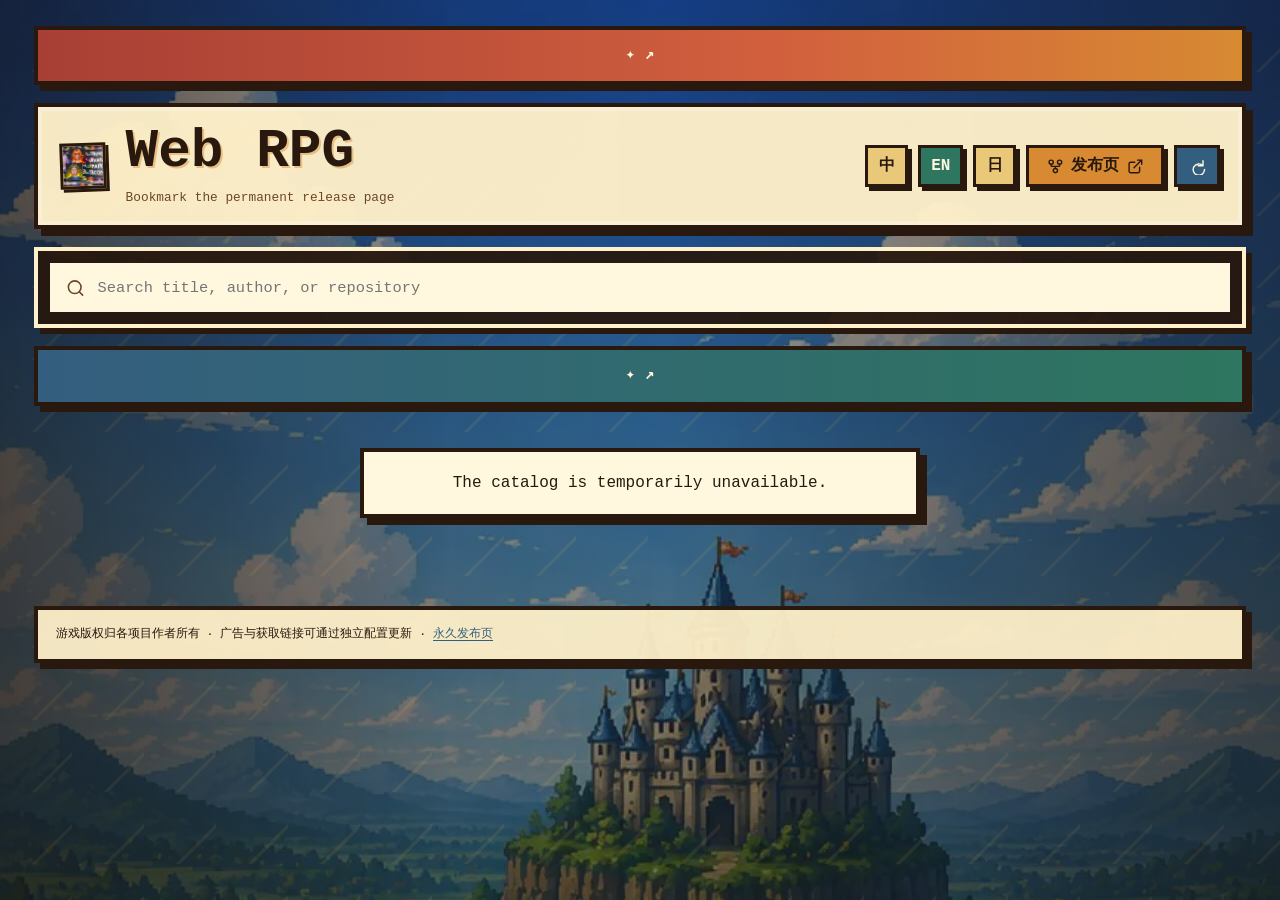
==== index.html @ 39d05b2f "fix: match upstream game catalog ordering" ====
<!doctype html>
<html lang="zh-Hans">
  <head>
    <meta charset="UTF-8" />
    <meta name="viewport" content="width=device-width, initial-scale=1" />
    <meta name="description" content="Web RPG 是 777723.xyz 的公开网页 RPG 游戏目录：搜索、发现并直接游玩已验证的 Web RPG 作品。" />
    <meta name="robots" content="index,follow,max-image-preview:large,max-snippet:-1,max-video-preview:-1" />
    <meta name="referrer" content="strict-origin-when-cross-origin" />
    <meta name="theme-color" content="#17100a" />
    <title>Web RPG · 777723.xyz</title>
    <link rel="canonical" href="https://777723-xyz.github.io/" />
    <meta property="og:type" content="website" />
    <meta property="og:site_name" content="Web RPG" />
    <meta property="og:title" content="Web RPG · 777723.xyz" />
    <meta property="og:description" content="发现并直接游玩已验证的网页 RPG 作品。" />
    <meta property="og:url" content="https://777723-xyz.github.io/" />
    <meta property="og:image" content="https://777723-xyz.github.io/assets/brand-avatar.webp" />
    <meta name="twitter:card" content="summary" />
    <meta name="twitter:title" content="Web RPG · 777723.xyz" />
    <meta name="twitter:description" content="发现并直接游玩已验证的网页 RPG 作品。" />
    <meta name="twitter:image" content="https://777723-xyz.github.io/assets/brand-avatar.webp" />
    <link rel="icon" href="/favicon.ico" sizes="any" />
    <link rel="apple-touch-icon" href="/assets/brand-avatar.webp" />
    <link rel="preload" as="image" href="/assets/webrpg-background-mobile.webp" type="image/webp" fetchpriority="high" />
    <link rel="stylesheet" href="/styles.css?v=loader-20260721" />
  </head>
  <body>
    <div class="site-shell">
      <div class="site-scrim">
        <aside class="ad-slot ad-slot--header" aria-label="推广">
          <a id="header-ad" target="_blank" rel="noopener noreferrer sponsored"></a>
        </aside>

        <header class="hero-band">
          <div class="brand-lockup">
            <div class="brand-mark">
              <img src="/assets/brand-avatar.webp" width="474" height="316" alt="777723.xyz 头像" decoding="async" fetchpriority="high" />
            </div>
            <div class="brand-text">
              <h1>Web RPG</h1>
              <p id="tagline">请务必收藏发布页，回家不迷路</p>
            </div>
          </div>

          <div class="hero-actions">
            <div class="language-switch" role="group" aria-label="语言">
              <button type="button" class="pixel-button language-button is-active" data-language="zh-Hans" aria-pressed="true">中</button>
              <button type="button" class="pixel-button language-button" data-language="en" aria-pressed="false">EN</button>
              <button type="button" class="pixel-button language-button" data-language="ja" aria-pressed="false">日</button>
            </div>

            <a id="publish-link" class="pixel-button publish-button" href="https://777723.xyz" target="_blank" rel="noopener noreferrer">
              <svg viewBox="0 0 24 24" aria-hidden="true"><circle cx="12" cy="18" r="3"></circle><circle cx="6" cy="6" r="3"></circle><circle cx="18" cy="6" r="3"></circle><path d="M18 9v2c0 .6-.4 1-1 1H7c-.6 0-1-.4-1-1V9M12 12v3"></path></svg>
              <span>发布页</span>
              <svg viewBox="0 0 24 24" aria-hidden="true"><path d="M15 3h6v6M10 14 21 3M18 13v6a2 2 0 0 1-2 2H5a2 2 0 0 1-2-2V8a2 2 0 0 1 2-2h6"></path></svg>
            </a>

            <button id="reload" type="button" class="pixel-button reload-button" aria-label="重新加载目录" title="重新加载目录">
              <svg viewBox="0 0 24 24" aria-hidden="true"><path d="M20 11a8.1 8.1 0 1 0 2.2 5.5M20 4v7h-7"></path></svg>
            </button>
          </div>
        </header>

        <section class="command-band" aria-label="搜索游戏">
          <div class="search-row">
            <svg class="search-icon" viewBox="0 0 24 24" aria-hidden="true"><circle cx="11" cy="11" r="8"></circle><path d="m21 21-4.3-4.3"></path></svg>
            <label class="sr-only" for="search">搜索标题、作者或仓库名</label>
            <input id="search" type="search" autocomplete="off" placeholder="搜索标题、作者或仓库名" />
          </div>
        </section>

        <aside class="ad-slot ad-slot--search" aria-label="推广">
          <a id="search-ad" target="_blank" rel="noopener noreferrer sponsored"></a>
        </aside>

        <section id="catalog-loader" class="catalog-loader" role="status" aria-live="polite" aria-busy="true" aria-labelledby="catalog-loader-label">
          <div class="catalog-loader__content">
            <p id="catalog-loader-label">正在读取索引…</p>
            <div class="catalog-loader__strip" aria-hidden="true"><span></span><span></span><span></span></div>
          </div>
        </section>

        <p id="catalog-status" class="catalog-status sr-only" role="status">正在读取游戏目录…</p>
        <main id="catalog" class="catalog-grid" aria-live="polite"></main>
        <div id="catalog-more" class="catalog-more" hidden>
          <button id="load-more" class="pixel-button" type="button">加载更多</button>
        </div>

        <footer class="site-footer">
          <p>游戏版权归各项目作者所有 · 广告与获取链接可通过独立配置更新 · <a id="footer-publish" href="https://777723.xyz" target="_blank" rel="noopener noreferrer">永久发布页</a></p>
        </footer>
      </div>
    </div>

    <template id="game-card-template">
      <article class="game-card">
        <div class="cover-frame">
          <img class="cover-base" alt="" aria-hidden="true" loading="lazy" decoding="async" fetchpriority="low" />
          <img class="cover-image" alt="" loading="lazy" decoding="async" fetchpriority="low" referrerpolicy="no-referrer" />
        </div>
        <div class="game-body">
          <div class="game-heading">
            <h2 class="game-title"></h2>
            <p class="game-repo"></p>
          </div>
          <div class="game-meta">
            <span class="badge engine"></span>
            <span class="badge size" hidden></span>
          </div>
          <div class="game-actions">
            <a class="pixel-button play" target="_blank" rel="noopener noreferrer">
              <svg viewBox="0 0 24 24" aria-hidden="true"><path d="m5 3 14 9-14 9V3z"></path></svg>
              <span data-copy="play">开始</span>
            </a>
            <a class="pixel-button source" target="_blank" rel="noopener noreferrer" aria-label="查看源码" title="查看源码">
              <svg viewBox="0 0 24 24" aria-hidden="true"><circle cx="12" cy="18" r="3"></circle><circle cx="6" cy="6" r="3"></circle><circle cx="18" cy="6" r="3"></circle><path d="M18 9v2c0 .6-.4 1-1 1H7c-.6 0-1-.4-1-1V9M12 12v3"></path></svg>
              <span class="sr-only" data-copy="source">源码</span>
            </a>
            <a class="pixel-button acquire" target="_blank" rel="noopener noreferrer sponsored">
              <span data-copy="acquire">获取</span>
            </a>
          </div>
        </div>
      </article>
    </template>

    <template id="card-ad-template">
      <a class="card-ad" target="_blank" rel="noopener noreferrer sponsored">
        <span class="card-ad-label">AD</span>
        <strong></strong>
        <span aria-hidden="true">→</span>
      </a>
    </template>

    <script type="module" src="/app.js?v=data-size-sort-20260721"></script>
  </body>
</html>
---- styles.css ----
:root {
  color-scheme: light;
  --ink: #28180e;
  --paper: #fff1c9;
  --paper-soft: #fff8df;
  --paper-deep: #e9c979;
  --green: #2e765f;
  --orange: #d78a32;
  --blue: #345e7f;
  --red: #a83f35;
  --muted: #6d4727;
  --shadow: 7px 7px 0 var(--ink);
  font-family: "SFMono-Regular", Consolas, "Liberation Mono", "PingFang SC", "Microsoft YaHei", monospace;
  background: #17100a;
  color: var(--ink);
}

* { box-sizing: border-box; }

html {
  min-width: 320px;
  min-height: 100%;
  background: #17100a;
  scroll-behavior: smooth;
}

body {
  min-width: 320px;
  min-height: 100vh;
  margin: 0;
  overflow-x: hidden;
  background: #17100a;
}

button,
input,
a { font: inherit; }

a { color: inherit; }

svg {
  width: 1.05em;
  height: 1.05em;
  flex: 0 0 auto;
  fill: none;
  stroke: currentColor;
  stroke-width: 2;
  stroke-linecap: round;
  stroke-linejoin: round;
}

.site-shell {
  position: relative;
  min-height: 100svh;
  isolation: isolate;
}

.catalog-loader {
  display: grid;
  place-items: center;
  width: min(920px, calc(100% - 32px));
  min-height: clamp(210px, 32svh, 340px);
  margin: 22px auto;
  padding: 22px;
  opacity: 1;
}

.catalog-loader.is-hidden {
  display: none;
}

.catalog-loader__content {
  display: grid;
  justify-items: center;
  gap: clamp(18px, 2.4vw, 26px);
  width: min(100%, 680px);
  padding: clamp(34px, 5vw, 58px) clamp(22px, 5vw, 56px);
  border: 4px solid var(--ink);
  background: rgb(255 248 223 / 0.97);
  box-shadow: 7px 7px 0 var(--ink), inset 0 0 0 3px rgb(255 255 255 / 0.3);
  color: var(--ink);
  text-align: center;
}

.catalog-loader__content p {
  margin: 0;
  font-size: clamp(0.98rem, 2vw, 1.28rem);
  font-weight: 900;
  line-height: 1.45;
}

.catalog-loader__strip {
  display: grid;
  grid-template-columns: repeat(3, minmax(0, 1fr));
  gap: clamp(8px, 1.4vw, 12px);
  width: min(100%, 310px);
}

.catalog-loader__strip span {
  height: clamp(11px, 1.5vw, 15px);
  border: 3px solid var(--ink);
  background: var(--green);
  box-shadow: 4px 4px 0 var(--ink);
  animation: loading-pulse 900ms steps(2, end) infinite;
}

.catalog-loader__strip span:nth-child(2) {
  background: var(--orange);
  animation-delay: 140ms;
}

.catalog-loader__strip span:nth-child(3) {
  background: var(--paper-deep);
  animation-delay: 280ms;
}

.site-shell::before {
  position: fixed;
  inset: 0;
  z-index: 0;
  content: "";
  pointer-events: none;
  background:
    linear-gradient(135deg, transparent 0 72%, rgb(255 203 104 / 0.08) 72% 75%, transparent 75%) 0 0 / 72px 72px,
    linear-gradient(90deg, rgb(23 14 9 / 0.5), rgb(23 14 9 / 0.12) 52%, rgb(23 14 9 / 0.44)),
    linear-gradient(180deg, rgb(59 38 22 / 0.22), rgb(23 16 10 / 0.48)),
    image-set(
      url("/assets/webrpg-background-mobile.webp") type("image/webp"),
      url("/assets/webrpg-background-mobile.jpg") type("image/jpeg")
    ) center top / cover no-repeat;
  background-color: #17100a;
}

.site-scrim {
  position: relative;
  z-index: 1;
  min-height: 100svh;
  padding: clamp(12px, 2vw, 28px);
  background: linear-gradient(90deg, rgb(18 12 8 / 0.3), transparent 35%, rgb(18 12 8 / 0.24));
}

.hero-band,
.command-band,
.ad-slot,
.catalog-status,
.catalog-grid,
.site-footer {
  width: min(1360px, calc(100% - 16px));
  margin-inline: auto;
}

.hero-band {
  display: flex;
  align-items: center;
  justify-content: space-between;
  gap: 18px;
  padding: clamp(12px, 1.6vw, 18px) clamp(14px, 2vw, 22px);
  border: 4px solid var(--ink);
  background: rgb(255 241 201 / 0.96);
  box-shadow: var(--shadow), inset 0 0 0 4px rgb(255 255 255 / 0.25);
}

.brand-lockup {
  display: flex;
  min-width: 0;
  align-items: center;
  gap: clamp(12px, 2vw, 20px);
}

.brand-mark {
  display: block;
  width: clamp(36px, 4vw, 46px);
  aspect-ratio: 1;
  overflow: hidden;
  border: 3px solid var(--ink);
  background: var(--paper-deep);
  box-shadow: 3px 3px 0 var(--ink);
  transform: rotate(-2deg);
}

.brand-mark img {
  display: block;
  width: 100%;
  height: 100%;
  object-fit: cover;
  object-position: center;
}

.brand-text {
  display: grid;
  min-width: 0;
  gap: 8px;
}

.brand-text h1 {
  margin: 0;
  font-size: clamp(1.55rem, 4.5vw, 3.4rem);
  line-height: 1;
  text-wrap: balance;
  text-shadow: 2px 2px 0 rgb(215 138 50 / 0.45);
}

.brand-text p {
  margin: 0;
  color: var(--muted);
  font-size: clamp(0.7rem, 1vw, 0.88rem);
  line-height: 1.55;
}

.hero-actions,
.language-switch,
.game-actions {
  display: flex;
  flex-wrap: wrap;
  gap: 10px;
}

.game-actions.two-actions { grid-template-columns: repeat(2, minmax(0, 1fr)); }

.hero-actions {
  align-items: center;
  justify-content: flex-end;
}

.language-switch { flex-wrap: nowrap; }

.pixel-button {
  display: inline-flex;
  min-height: 42px;
  align-items: center;
  justify-content: center;
  gap: 8px;
  border: 3px solid var(--ink);
  border-radius: 0;
  padding: 9px 13px;
  background: var(--orange);
  color: var(--ink);
  box-shadow: 4px 4px 0 var(--ink);
  cursor: pointer;
  font-weight: 800;
  line-height: 1;
  text-decoration: none;
  transition: transform 80ms linear, box-shadow 80ms linear, filter 80ms linear;
}

.pixel-button:hover,
.pixel-button:focus-visible {
  filter: brightness(1.07);
  outline: 3px solid var(--paper-soft);
  outline-offset: 2px;
  transform: translate(-2px, -2px);
  box-shadow: 6px 6px 0 var(--ink);
}

.pixel-button:active {
  transform: translate(2px, 2px);
  box-shadow: 2px 2px 0 var(--ink);
}

.language-button {
  min-width: 43px;
  padding-inline: 10px;
  background: var(--paper-deep);
}

.language-button.is-active {
  background: var(--green);
  color: var(--paper-soft);
}

.publish-button { min-width: 138px; }

.reload-button {
  width: 46px;
  padding-inline: 10px;
  background: var(--blue);
  color: var(--paper-soft);
}

.reload-button.is-loading svg { animation: spin 700ms steps(8, end) infinite; }

.ad-slot { margin-bottom: 18px; }

.ad-slot a {
  display: block;
  padding: 13px 18px;
  border: 4px solid var(--ink);
  background: linear-gradient(90deg, var(--red), #d2603e 62%, var(--orange));
  color: #fff8df;
  box-shadow: 6px 6px 0 var(--ink);
  font-size: clamp(0.78rem, 1.4vw, 1rem);
  font-weight: 900;
  line-height: 1.6;
  text-align: center;
  text-decoration: none;
}

.ad-slot a::before { content: "✦ "; }
.ad-slot a::after { content: " ↗"; }
.ad-slot a:hover,
.ad-slot a:focus-visible { filter: brightness(1.12); outline: 3px solid var(--paper-soft); }
.ad-slot[hidden] { display: none; }

.command-band {
  margin-top: 18px;
  padding: 12px;
  border: 4px solid var(--paper);
  background: rgb(40 24 14 / 0.93);
  box-shadow: 6px 6px 0 var(--ink);
}

.search-row { position: relative; min-width: 0; }

.search-icon {
  position: absolute;
  top: 50%;
  left: 16px;
  z-index: 1;
  width: 19px;
  height: 19px;
  color: var(--muted);
  pointer-events: none;
  transform: translateY(-50%);
}

#search {
  width: 100%;
  min-height: 49px;
  border: 0;
  border-radius: 0;
  padding: 12px 16px 12px 48px;
  background: var(--paper-soft);
  color: var(--ink);
  outline: none;
  font-size: 0.96rem;
}

#search:focus { box-shadow: inset 0 0 0 4px var(--orange); }

.ad-slot--search { margin-top: 18px; margin-bottom: 0; }
.ad-slot--search a { background: linear-gradient(90deg, var(--blue), var(--green)); }

.catalog-status {
  min-height: 1.4rem;
  margin-top: 22px;
  margin-bottom: 14px;
  padding-inline: 4px;
  color: var(--paper);
  font-size: 0.78rem;
  line-height: 1.5;
}

.catalog-status.is-error { color: #ffb4a9; }

.catalog-grid {
  display: grid;
  grid-template-columns: repeat(auto-fill, minmax(min(100%, 310px), 1fr));
  gap: clamp(18px, 2vw, 28px);
  align-items: start;
  padding: 2px clamp(2px, 1vw, 10px) 44px;
}

.catalog-more {
  display: flex;
  width: min(1360px, calc(100% - 16px));
  justify-content: center;
  margin: 0 auto 44px;
}

.catalog-more .pixel-button {
  min-width: min(100%, 260px);
  background: var(--paper-deep);
}

.has-auto-load .catalog-more {
  min-height: 2px;
  margin-bottom: 2px;
}

.has-auto-load .catalog-more .pixel-button { display: none; }

.game-card {
  min-width: 0;
  overflow: hidden;
  border: 4px solid var(--ink);
  background: linear-gradient(180deg, rgb(255 248 223 / 0.99), rgb(239 205 139 / 0.99));
  box-shadow: var(--shadow), inset 0 0 0 3px rgb(255 255 255 / 0.25);
  content-visibility: auto;
  contain-intrinsic-size: 430px;
}

.cover-frame {
  position: relative;
  width: 100%;
  aspect-ratio: 16 / 10;
  overflow: hidden;
  border-bottom: 4px solid var(--ink);
  background: var(--paper-deep);
}

.cover-base,
.cover-image {
  position: absolute;
  inset: 0;
  width: 100%;
  height: 100%;
  object-fit: cover;
}

.cover-base { image-rendering: pixelated; }
.cover-image { z-index: 1; opacity: 0; transition: opacity 120ms linear; }
.cover-image.is-loaded { opacity: 1; }

.game-body {
  display: grid;
  gap: 12px;
  padding: 14px;
}

.game-heading { display: grid; min-width: 0; gap: 8px; }

.game-title {
  display: -webkit-box;
  min-height: 3.05em;
  margin: 0;
  overflow: hidden;
  font-size: clamp(0.92rem, 1.18vw, 1.04rem);
  line-height: 1.5;
  -webkit-box-orient: vertical;
  -webkit-line-clamp: 2;
}

.game-repo {
  min-height: 2.7em;
  margin: 0;
  overflow-wrap: anywhere;
  color: var(--muted);
  font-size: 0.73rem;
  line-height: 1.45;
}

.game-meta {
  display: flex;
  min-height: 27px;
  flex-wrap: wrap;
  gap: 7px;
  align-items: center;
}

.badge {
  display: inline-flex;
  max-width: 100%;
  align-items: center;
  border: 2px solid var(--ink);
  padding: 4px 7px;
  background: var(--paper-soft);
  font-size: 0.67rem;
  line-height: 1.3;
}

.game-actions {
  display: grid;
  grid-template-columns: minmax(0, 1fr) 48px minmax(0, 1fr);
  gap: 10px;
}

.game-actions .pixel-button {
  width: 100%;
  min-width: 0;
  padding-inline: 8px;
}

.game-actions .play { background: var(--green); color: var(--paper-soft); }
.game-actions .source { background: var(--paper-deep); }
.game-actions .acquire { background: var(--blue); color: var(--paper-soft); }

.card-ad {
  display: grid;
  grid-column: 1 / -1;
  grid-template-columns: auto minmax(0, 1fr) auto;
  gap: 14px;
  align-items: center;
  min-height: 78px;
  border: 4px solid var(--paper);
  padding: 14px 20px;
  background: rgb(47 123 99 / 0.97);
  color: var(--paper-soft);
  box-shadow: 7px 7px 0 var(--ink);
  line-height: 1.6;
  text-decoration: none;
}

.card-ad:hover,
.card-ad:focus-visible { outline: 4px solid var(--orange); outline-offset: 3px; }
.card-ad-label { border: 2px solid currentColor; padding: 3px 6px; font-size: 0.65rem; }
.card-ad strong { overflow-wrap: anywhere; }

.state-card {
  grid-column: 1 / -1;
  width: min(560px, calc(100% - 16px));
  margin: 40px auto;
  border: 4px solid var(--ink);
  padding: 22px;
  background: var(--paper-soft);
  box-shadow: var(--shadow);
  text-align: center;
}

.site-footer {
  padding: 14px 18px;
  border: 4px solid var(--ink);
  background: rgb(255 241 201 / 0.94);
  box-shadow: 6px 6px 0 var(--ink);
}

.site-footer p { margin: 0; font-size: 0.72rem; line-height: 1.8; }
.site-footer a { color: var(--blue); text-underline-offset: 3px; }

.sr-only {
  position: absolute !important;
  width: 1px !important;
  height: 1px !important;
  min-width: 0 !important;
  min-height: 0 !important;
  padding: 0 !important;
  margin: -1px !important;
  overflow: hidden !important;
  clip: rect(0, 0, 0, 0) !important;
  white-space: nowrap !important;
  border: 0 !important;
}

@keyframes spin { to { transform: rotate(360deg); } }
@keyframes loading-pulse { 50% { filter: brightness(1.3); transform: translateY(-3px); } }

@media (prefers-reduced-motion: reduce) {
  *, *::before, *::after { scroll-behavior: auto !important; transition: none !important; animation: none !important; }
}

@media (max-width: 920px) {
  .hero-band { align-items: flex-start; }
  .hero-actions { flex-direction: column; align-items: flex-end; }
}

@media (max-width: 640px) {
  .catalog-loader {
    width: min(100%, calc(100% - 8px));
    min-height: 180px;
    margin-block: 14px;
    padding: 10px 4px;
  }
  .catalog-loader__content { gap: 16px; padding: 30px 18px; }
  .catalog-loader__content p { font-size: 0.92rem; }
  .site-scrim { padding: 12px 8px; }
  .hero-band,
  .command-band,
  .ad-slot,
  .catalog-status,
  .catalog-grid,
  .site-footer { width: min(100%, calc(100% - 8px)); }
  .hero-band { gap: 10px; padding: 10px 12px; flex-direction: column; box-shadow: 5px 5px 0 var(--ink); }
  .brand-lockup { gap: 9px; }
  .brand-text { gap: 4px; }
  .brand-text h1 { font-size: clamp(1.35rem, 9vw, 2rem); }
  .brand-text p { font-size: 0.66rem; line-height: 1.35; }
  .hero-actions { width: 100%; flex-direction: row; flex-wrap: nowrap; gap: 5px; align-items: center; }
  .language-switch { width: auto; flex: 0 0 auto; flex-wrap: nowrap; gap: 4px; }
  .language-button { min-width: 34px; min-height: 36px; padding: 6px; }
  .publish-button { min-width: 0; min-height: 36px; padding: 6px 8px; flex: 1 1 auto; }
  .publish-button svg:last-child { display: none; }
  .reload-button { width: 38px; min-height: 36px; padding: 6px; }
  .command-band { margin-top: 12px; padding: 8px; }
  #search { min-height: 42px; padding-block: 9px; }
  .game-card { contain-intrinsic-size: 350px; }
  .cover-frame { aspect-ratio: 16 / 7; }
  .game-body { gap: 8px; padding: 10px; }
  .game-heading { gap: 5px; }
  .game-title { min-height: 2.8em; font-size: 0.9rem; line-height: 1.4; }
  .game-repo { min-height: 1.4em; font-size: 0.68rem; -webkit-line-clamp: 1; display: -webkit-box; -webkit-box-orient: vertical; }
  .game-meta { min-height: 24px; gap: 5px; }
  .badge { padding: 3px 6px; }
  .game-actions { gap: 7px; }
  .game-actions .pixel-button { min-height: 38px; padding-block: 7px; }
  .catalog-grid { grid-template-columns: 1fr; }
  .card-ad { grid-template-columns: auto minmax(0, 1fr); }
  .card-ad > :last-child { display: none; }
}
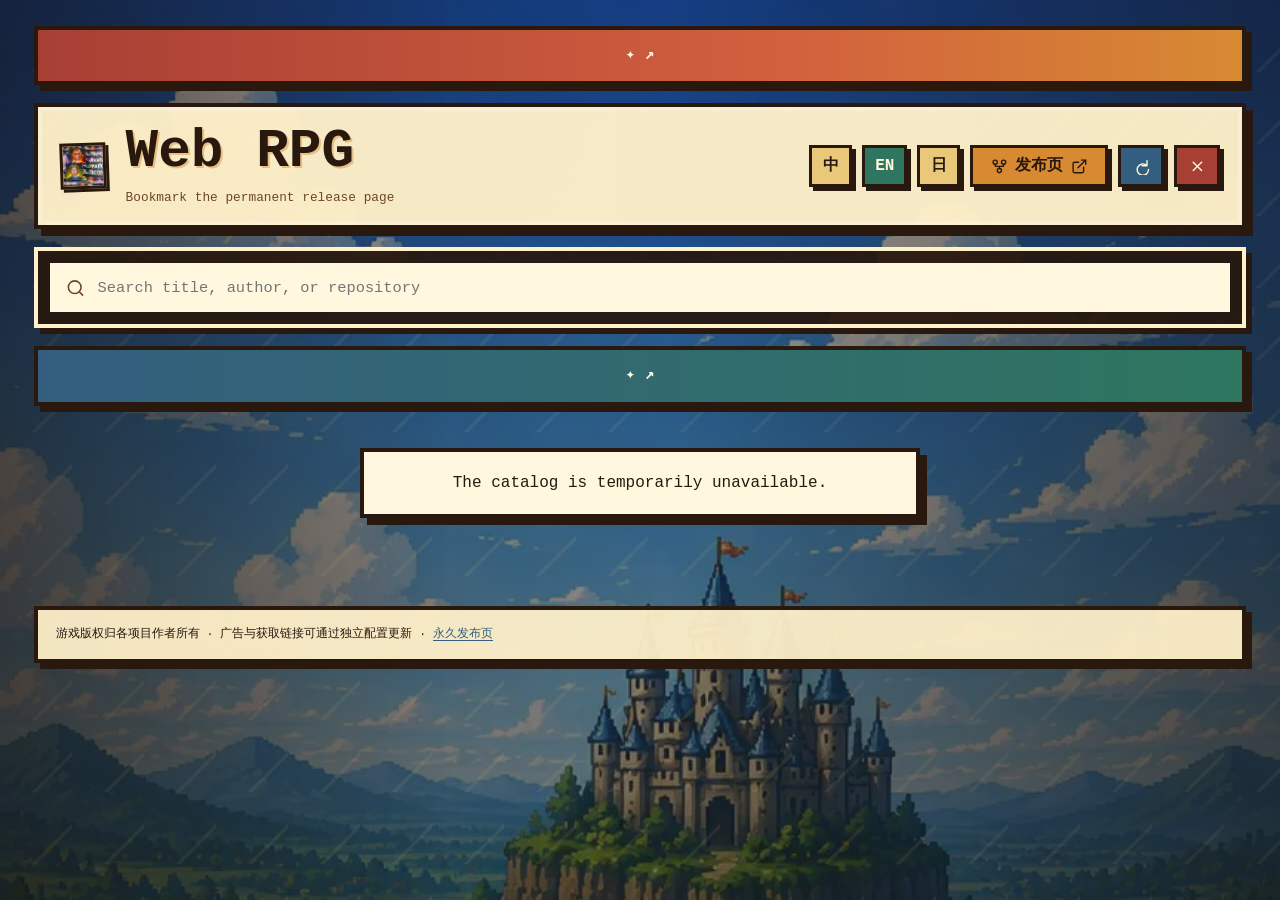
==== commit c7e4919f: "feat: add configurable ad slots and one-click ad control" ====
--- a/index.html
+++ b/index.html
@@ -37,7 +37,7 @@
               <img src="/assets/brand-avatar.webp" width="474" height="316" alt="777723.xyz 头像" decoding="async" fetchpriority="high" />
             </div>
             <div class="brand-text">
-              <h1>Web RPG</h1>
+              <h1 id="brand-title">Web RPG</h1>
               <p id="tagline">请务必收藏发布页，回家不迷路</p>
             </div>
           </div>
@@ -49,7 +49,7 @@
               <button type="button" class="pixel-button language-button" data-language="ja" aria-pressed="false">日</button>
             </div>
 
-            <a id="publish-link" class="pixel-button publish-button" href="https://777723.xyz" target="_blank" rel="noopener noreferrer">
+            <a id="publish-link" class="pixel-button publish-button" href="https://ecy.al" target="_blank" rel="noopener noreferrer">
               <svg viewBox="0 0 24 24" aria-hidden="true"><circle cx="12" cy="18" r="3"></circle><circle cx="6" cy="6" r="3"></circle><circle cx="18" cy="6" r="3"></circle><path d="M18 9v2c0 .6-.4 1-1 1H7c-.6 0-1-.4-1-1V9M12 12v3"></path></svg>
               <span>发布页</span>
               <svg viewBox="0 0 24 24" aria-hidden="true"><path d="M15 3h6v6M10 14 21 3M18 13v6a2 2 0 0 1-2 2H5a2 2 0 0 1-2-2V8a2 2 0 0 1 2-2h6"></path></svg>
@@ -57,6 +57,9 @@
 
             <button id="reload" type="button" class="pixel-button reload-button" aria-label="重新加载目录" title="重新加载目录">
               <svg viewBox="0 0 24 24" aria-hidden="true"><path d="M20 11a8.1 8.1 0 1 0 2.2 5.5M20 4v7h-7"></path></svg>
+            </button>
+            <button id="ads-toggle" type="button" class="pixel-button ads-toggle" aria-label="关闭广告" title="关闭广告">
+              <svg viewBox="0 0 24 24" aria-hidden="true"><path d="m6 6 12 12M18 6 6 18"></path></svg>
             </button>
           </div>
         </header>
@@ -87,7 +90,7 @@
         </div>
 
         <footer class="site-footer">
-          <p>游戏版权归各项目作者所有 · 广告与获取链接可通过独立配置更新 · <a id="footer-publish" href="https://777723.xyz" target="_blank" rel="noopener noreferrer">永久发布页</a></p>
+          <p>游戏版权归各项目作者所有 · 广告与获取链接可通过独立配置更新 · <a id="footer-publish" href="https://ecy.al" target="_blank" rel="noopener noreferrer">永久发布页</a></p>
         </footer>
       </div>
     </div>
@@ -116,7 +119,7 @@
               <svg viewBox="0 0 24 24" aria-hidden="true"><circle cx="12" cy="18" r="3"></circle><circle cx="6" cy="6" r="3"></circle><circle cx="18" cy="6" r="3"></circle><path d="M18 9v2c0 .6-.4 1-1 1H7c-.6 0-1-.4-1-1V9M12 12v3"></path></svg>
               <span class="sr-only" data-copy="source">源码</span>
             </a>
-            <a class="pixel-button acquire" target="_blank" rel="noopener noreferrer sponsored">
+              <a class="pixel-button acquire" target="_blank" rel="noopener noreferrer sponsored" href="https://pipifu.com">
               <span data-copy="acquire">获取</span>
             </a>
           </div>
--- a/styles.css
+++ b/styles.css
@@ -278,6 +278,15 @@
 }
 
 .reload-button.is-loading svg { animation: spin 700ms steps(8, end) infinite; }
+
+.ads-toggle {
+  width: 46px;
+  padding-inline: 10px;
+  background: var(--red);
+  color: var(--paper-soft);
+}
+
+.ads-toggle.is-active { background: var(--green); }
 
 .ad-slot { margin-bottom: 18px; }
 
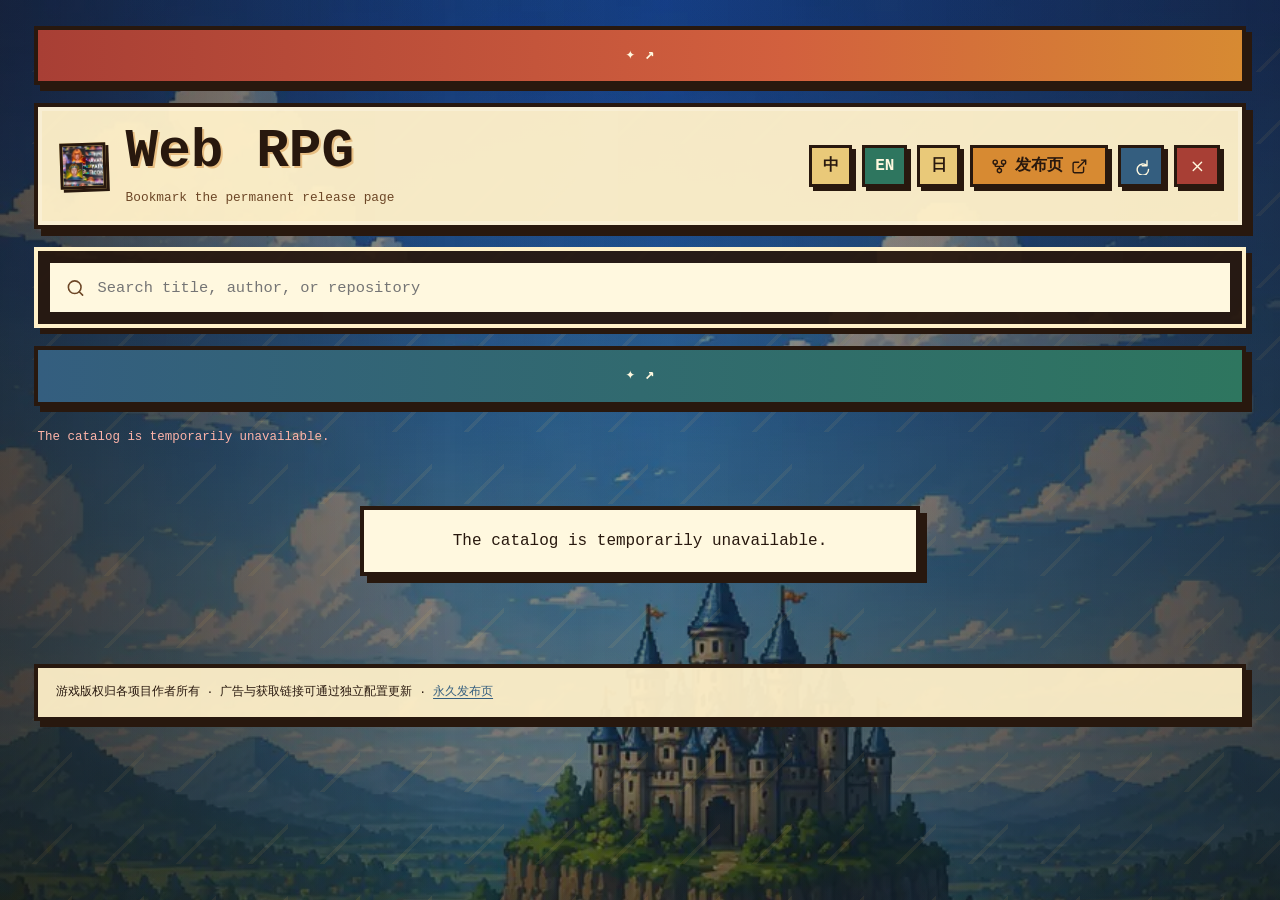
==== commit ae2ef186: "fix: bust stale portal cache and show total catalog count" ====
--- a/index.html
+++ b/index.html
@@ -83,7 +83,7 @@
           </div>
         </section>
 
-        <p id="catalog-status" class="catalog-status sr-only" role="status">正在读取游戏目录…</p>
+        <p id="catalog-status" class="catalog-status" role="status">正在读取游戏目录…</p>
         <main id="catalog" class="catalog-grid" aria-live="polite"></main>
         <div id="catalog-more" class="catalog-more" hidden>
           <button id="load-more" class="pixel-button" type="button">加载更多</button>
